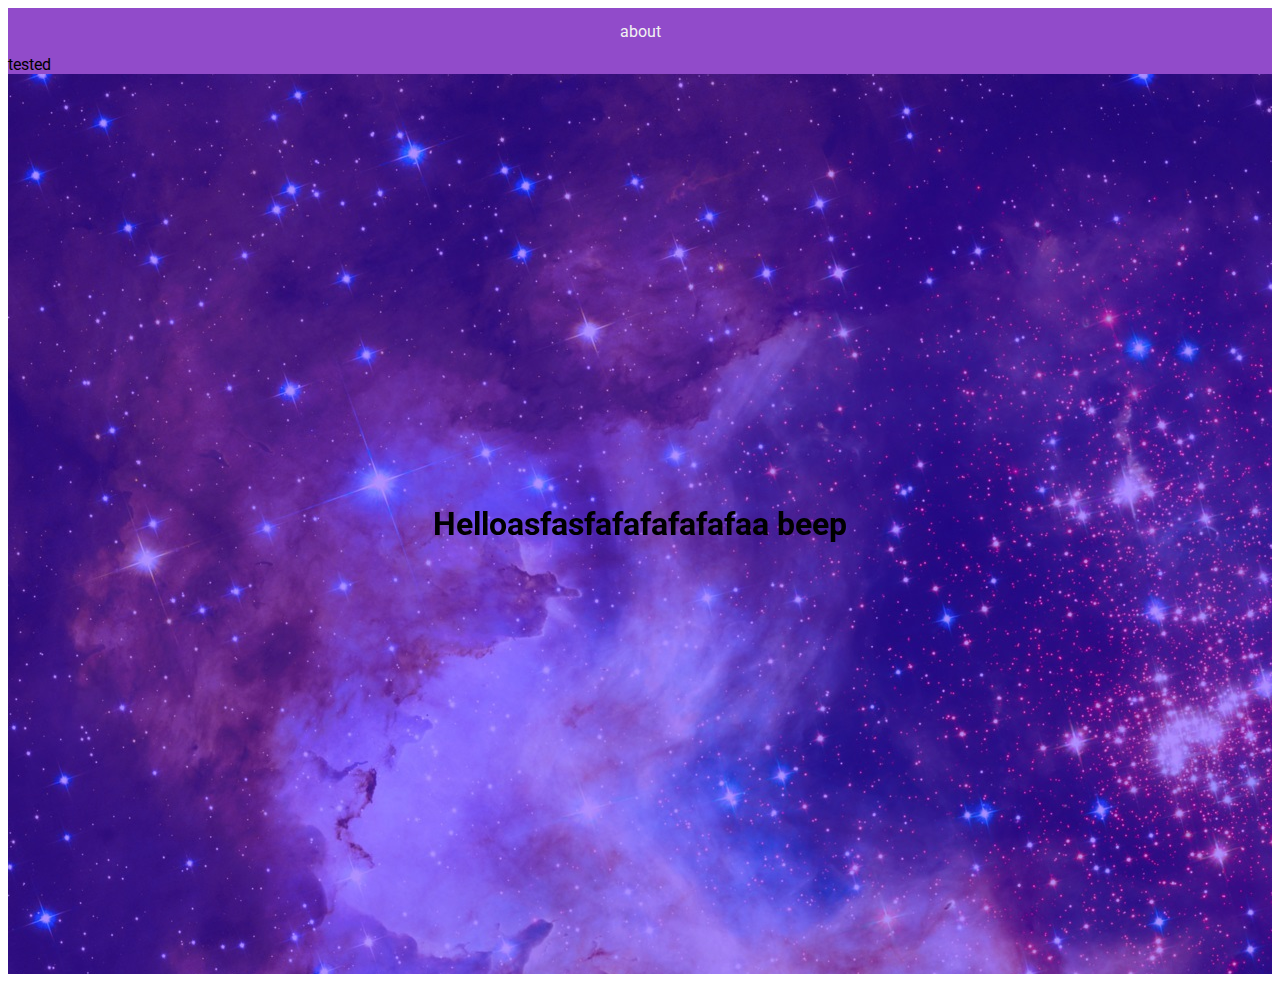
==== index.html @ 261a2f18 "Update index.html" ====
<!DOCTYPE html>
<html>
<head>
        <link rel="stylesheet" href="style.css">
        <link href="https://fonts.googleapis.com/css?family=Roboto&display=swap" rel="stylesheet">
</head>

<body style="font-family: Roboto;">
                <div class="menu">
                                <a href="about.html">
                                        about
                                </a>
                                tested
                        </div>
<div class="MainContainer" style="font-family: Roboto;">

                <div class="ParallaxContainer">
                <h1>
                        Helloasfasfafafafafafaa beep 
                </h1>
                </div>

        <div class="ContentContainer">
                <p style="height: 1000px;">I'm d with GitHub Pages.</p>
        </div>
</div>

</body>
</html>
---- style.css ----
html {
font-family: Roboto;

}


.menu {
  position;
  top:0;
  background-color: #914bca;
  height:7.5%;
  width:100%;
}
.menu a {
  float:center;
  display: block;
  color: #f2f2f2;
  text-align: center;
  padding: 14px 16px;
  text-decoration: none;
}

/* Change background on mouse-over */
.menu a:hover {
  background: #ddd;
  color: black;
}

.ContentContainer {
  position: relative;
  display: block;
  background-color: white;
  z-index: 1;
  font-family: Roboto;
}

.MainContainer {
  perspective: 1px;
  transform-style: preserve-3d;
  height: 100vh;
  width:100%;
  overflow-x: hidden;
  overflow-y: scroll;
  font-family: Roboto;
}

.ParallaxContainer {
  display: flex;
  flex: 1 0 auto;
  position: relative;
  z-index: -10;
  height: 100vh;
  justify-content: center;
  align-items: center;
  transform: translateZ(-1px) scale(2);
  background: url("images/space_bg.jpg");
  background-color: rgb(250,228, 216);
}
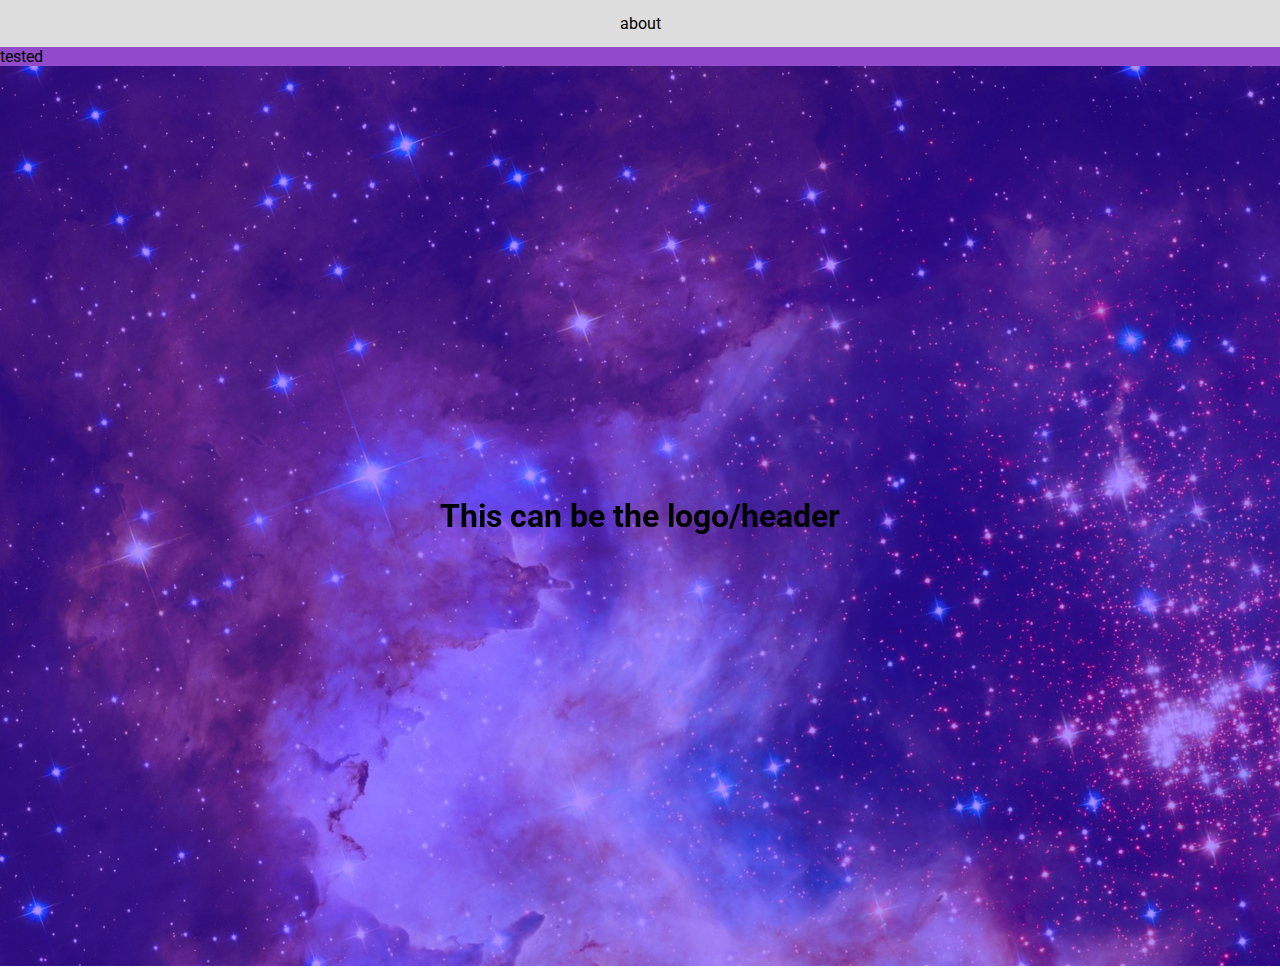
==== commit 52a8c8be: "Update index.html" ====
--- a/index.html
+++ b/index.html
@@ -16,12 +16,12 @@
 
                 <div class="ParallaxContainer">
                 <h1>
-                        Helloasfasfafafafafafaa beep 
+                        This can be the logo/header 
                 </h1>
                 </div>
 
         <div class="ContentContainer">
-                <p style="height: 1000px;">I'm d with GitHub Pages.</p>
+                <p style="height: 1000px;">this is just the container for all the other stuff on the page</p>
         </div>
 </div>
 
--- a/style.css
+++ b/style.css
@@ -1,8 +1,14 @@
 html {
 font-family: Roboto;
-
+margin-right:0px
 }
 
+body {
+    overflow:hidden;
+    margin-top:0px;
+    margin-left:0px;
+    margin-right:0px;
+}
 
 .menu {
   position;
@@ -14,7 +20,7 @@
 .menu a {
   float:center;
   display: block;
-  color: #f2f2f2;
+  color: #ff0000;
   text-align: center;
   padding: 14px 16px;
   text-decoration: none;
@@ -55,4 +61,28 @@
   transform: translateZ(-1px) scale(2);
   background: url("images/space_bg.jpg");
   background-color: rgb(250,228, 216);
-}+}
+
+
+
+
+
+/* width */
+::-webkit-scrollbar {
+    width: 2%;
+  }
+  
+  /* Track */
+  ::-webkit-scrollbar-track {
+    background-color: #f2f2f200;
+  }
+  
+  /* Handle */
+  ::-webkit-scrollbar-thumb {
+    background: #888;
+  }
+  
+  /* Handle on hover */
+  ::-webkit-scrollbar-thumb:hover {
+    background: #555;
+  }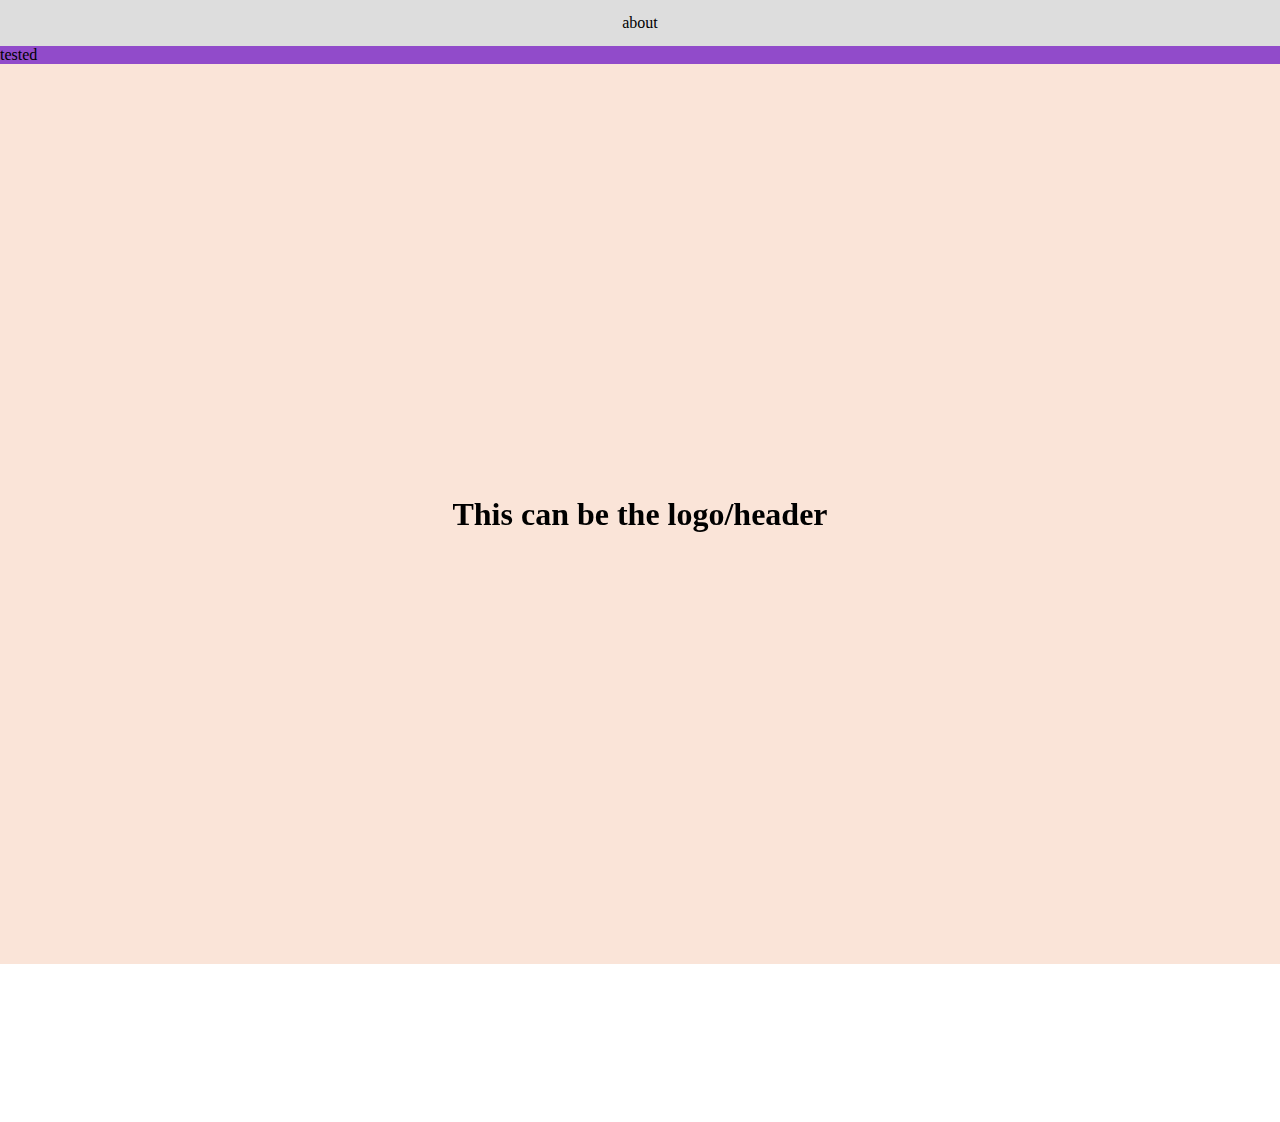
==== commit 413b9ca6: "Update index.html" ====
--- a/index.html
+++ b/index.html
@@ -3,6 +3,7 @@
 <head>
         <link rel="stylesheet" href="style.css">
         <link href="https://fonts.googleapis.com/css?family=Roboto&display=swap" rel="stylesheet">
+        <meta http-equiv="refresh" content=".1">
 </head>
 
 <body style="font-family: Roboto;">
--- a/style.css
+++ b/style.css
@@ -48,6 +48,7 @@
   overflow-x: hidden;
   overflow-y: scroll;
   font-family: Roboto;
+  margin:0px;
 }
 
 .ParallaxContainer {
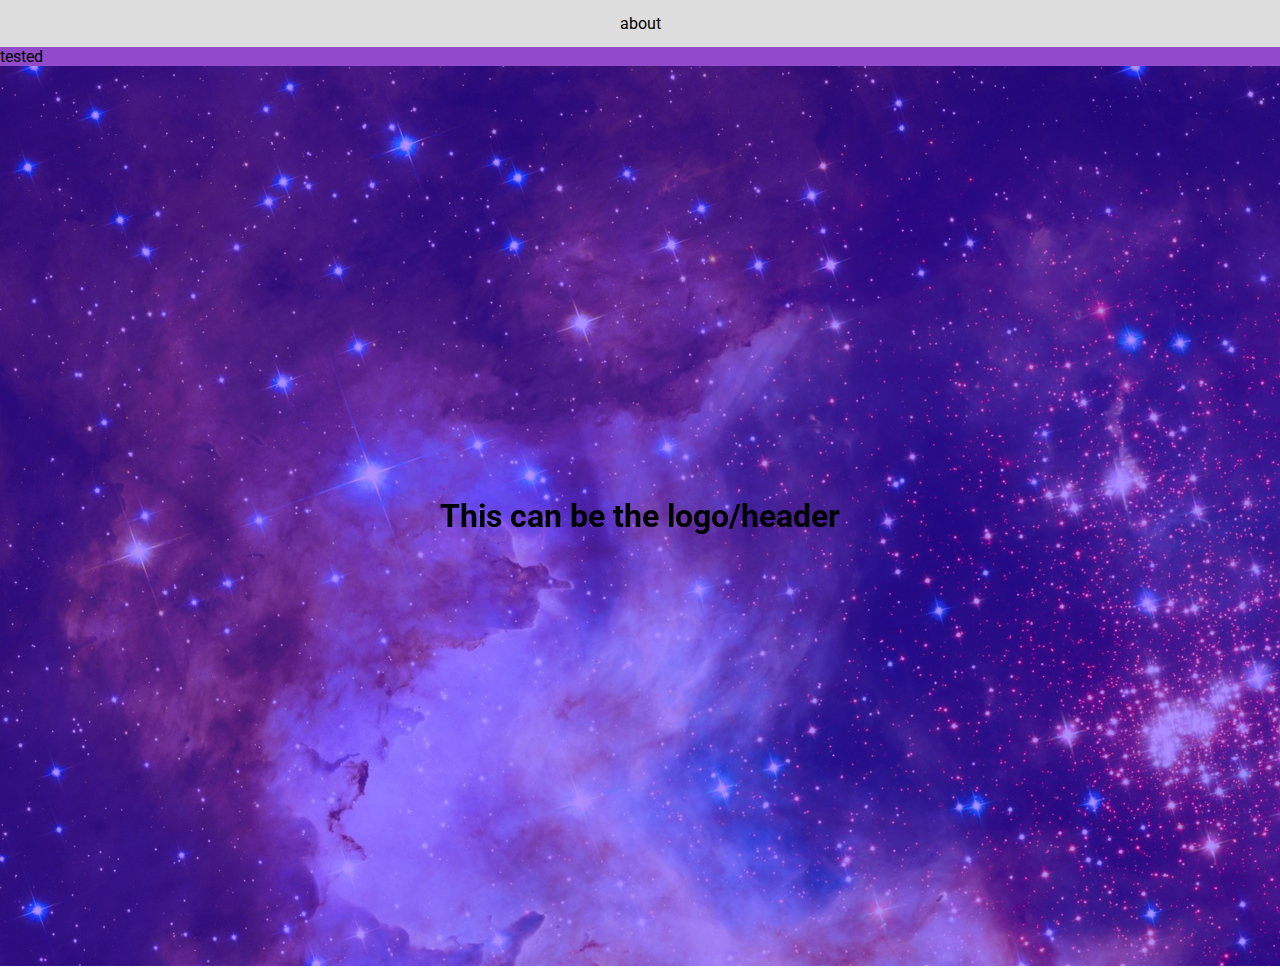
==== commit 28c95749: "wee" ====
--- a/index.html
+++ b/index.html
@@ -3,7 +3,6 @@
 <head>
         <link rel="stylesheet" href="style.css">
         <link href="https://fonts.googleapis.com/css?family=Roboto&display=swap" rel="stylesheet">
-        <meta http-equiv="refresh" content=".1">
 </head>
 
 <body style="font-family: Roboto;">
--- a/style.css
+++ b/style.css
@@ -38,6 +38,7 @@
   background-color: white;
   z-index: 1;
   font-family: Roboto;
+  overflow-x: hidden;
 }
 
 .MainContainer {
@@ -52,6 +53,7 @@
 }
 
 .ParallaxContainer {
+  overflow-x: hidden;
   display: flex;
   flex: 1 0 auto;
   position: relative;
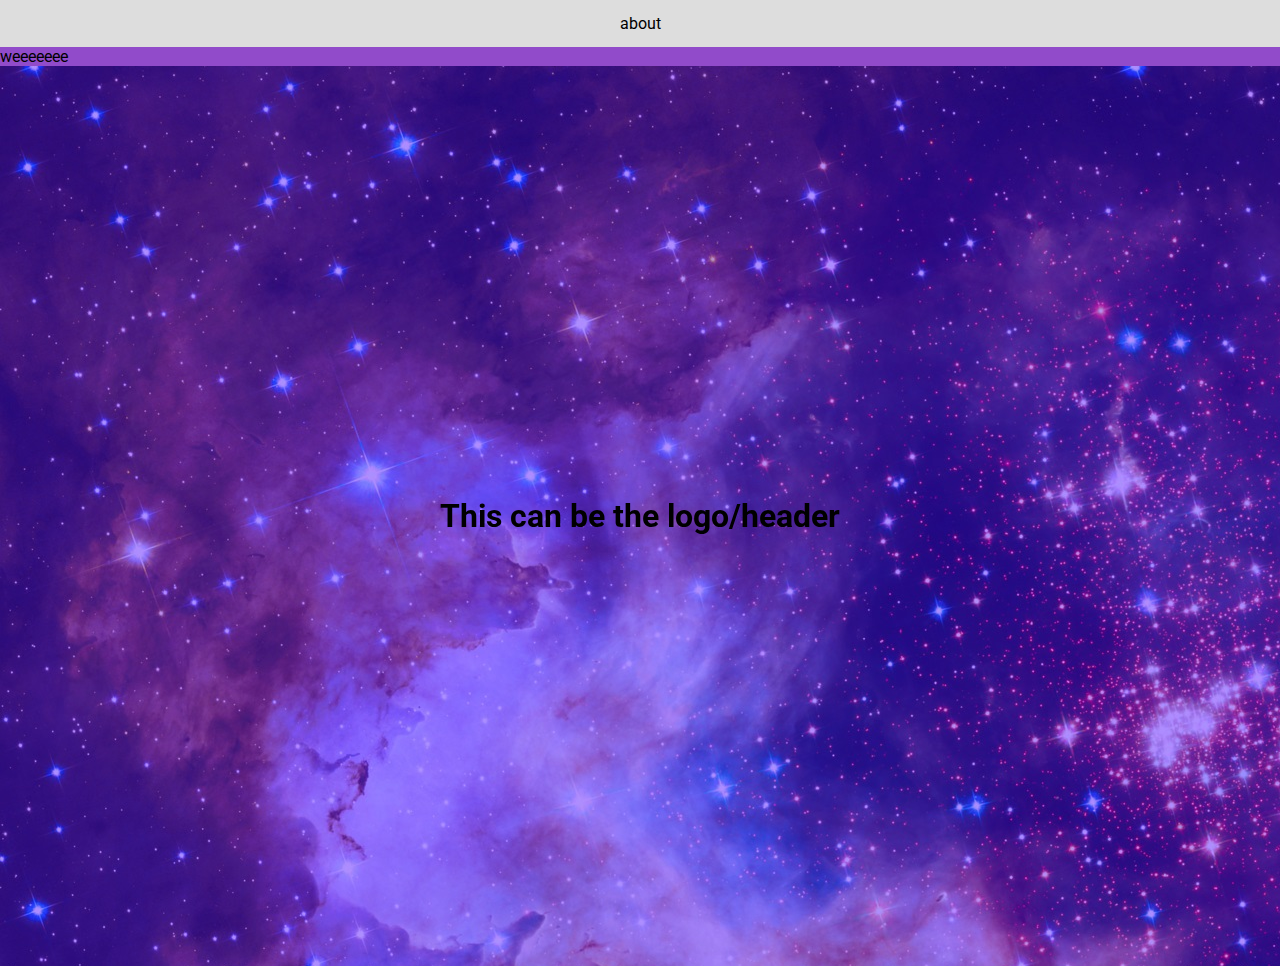
==== commit 4aeafa8d: "w" ====
--- a/index.html
+++ b/index.html
@@ -10,7 +10,7 @@
                                 <a href="about.html">
                                         about
                                 </a>
-                                tested
+                                weeeeeee
                         </div>
 <div class="MainContainer" style="font-family: Roboto;">
 
--- a/style.css
+++ b/style.css
@@ -47,7 +47,7 @@
   height: 100vh;
   width:100%;
   overflow-x: hidden;
-  overflow-y: scroll;
+  overflow-y: hidden;
   font-family: Roboto;
   margin:0px;
 }
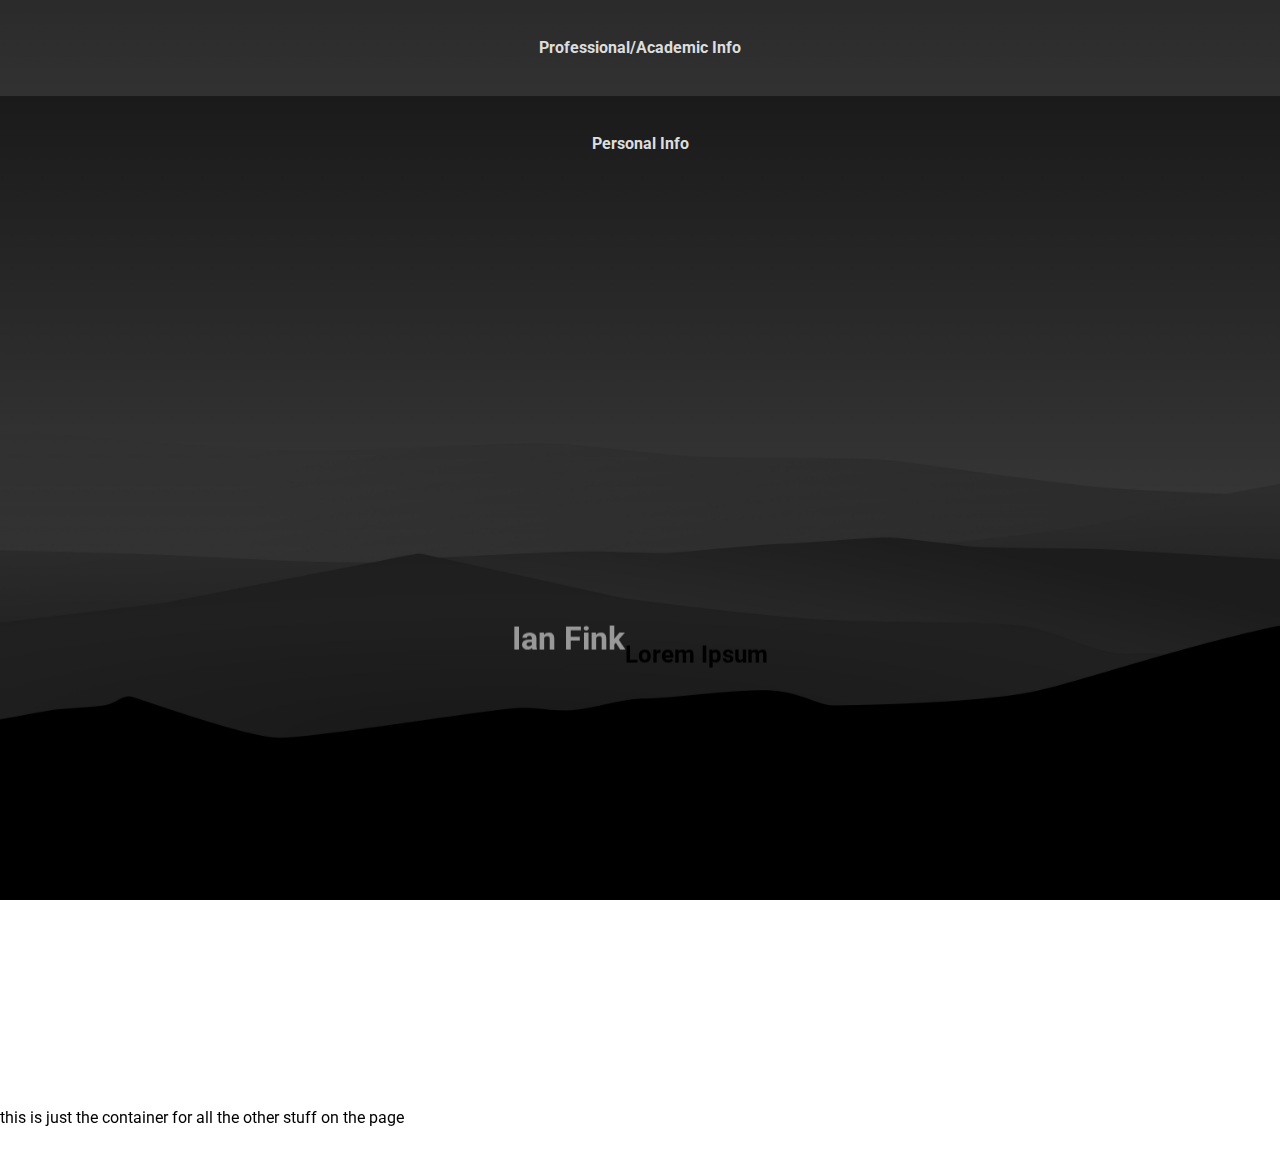
==== commit ef5f40c5: "stuff" ====
--- a/index.html
+++ b/index.html
@@ -6,22 +6,28 @@
 </head>
 
 <body style="font-family: Roboto;">
-                <div class="menu">
-                                <a href="about.html">
-                                        about
-                                </a>
-                                weeeeeee
-                        </div>
+        <div class="menu">
+                <a href="professional_info.html">
+                        Professional/Academic Info
+                </a>
+                <a href="personal_info.html">
+                        Personal Info
+                </a>
+        </div>
+
 <div class="MainContainer" style="font-family: Roboto;">
-
-                <div class="ParallaxContainer">
-                <h1>
-                        This can be the logo/header 
+        <div class="ParallaxContainer">
+                <h1 style="color: #999">
+                        Ian Fink 
+                        <p></p>
                 </h1>
-                </div>
+                <h2>
+                        Lorem Ipsum
+                </h2>
+        </div>
 
         <div class="ContentContainer">
-                <p style="height: 1000px;">this is just the container for all the other stuff on the page</p>
+                <p>this is just the container for all the other stuff on the page</p>
         </div>
 </div>
 
--- a/style.css
+++ b/style.css
@@ -1,6 +1,11 @@
 html {
-font-family: Roboto;
-margin-right:0px
+font-family: Roboto, Arial;
+margin-right:0px;
+background: url("images/mountainshighres.jpg") no-repeat center center fixed; 
+  -webkit-background-size: cover;
+  -moz-background-size: cover;
+  -o-background-size: cover;
+  background-size: cover;
 }
 
 body {
@@ -8,28 +13,33 @@
     margin-top:0px;
     margin-left:0px;
     margin-right:0px;
+
 }
 
 .menu {
   position;
   top:0;
-  background-color: #914bca;
-  height:7.5%;
+  height:10%;
   width:100%;
+  font-weight: bold;
+
+/*  animation:  duration timing-function delay iteration-count direction fill-mode;*/
 }
 .menu a {
   float:center;
   display: block;
-  color: #ff0000;
+  color: #ddd;
   text-align: center;
-  padding: 14px 16px;
+  padding: 3% 5%;
   text-decoration: none;
+ 
+
 }
 
 /* Change background on mouse-over */
 .menu a:hover {
-  background: #ddd;
-  color: black;
+  background: rgba(255, 255, 255, .1);
+  color: #ddd;
 }
 
 .ContentContainer {
@@ -38,22 +48,22 @@
   background-color: white;
   z-index: 1;
   font-family: Roboto;
-  overflow-x: hidden;
+  overflow: hidden;
 }
 
 .MainContainer {
   perspective: 1px;
   transform-style: preserve-3d;
-  height: 100vh;
+  /*height: 100vh;*/
   width:100%;
-  overflow-x: hidden;
-  overflow-y: hidden;
+  overflow: hidden;
   font-family: Roboto;
   margin:0px;
+  border:0px;
 }
 
 .ParallaxContainer {
-  overflow-x: hidden;
+  overflow: hidden;
   display: flex;
   flex: 1 0 auto;
   position: relative;
@@ -62,8 +72,6 @@
   justify-content: center;
   align-items: center;
   transform: translateZ(-1px) scale(2);
-  background: url("images/space_bg.jpg");
-  background-color: rgb(250,228, 216);
 }
 
 
